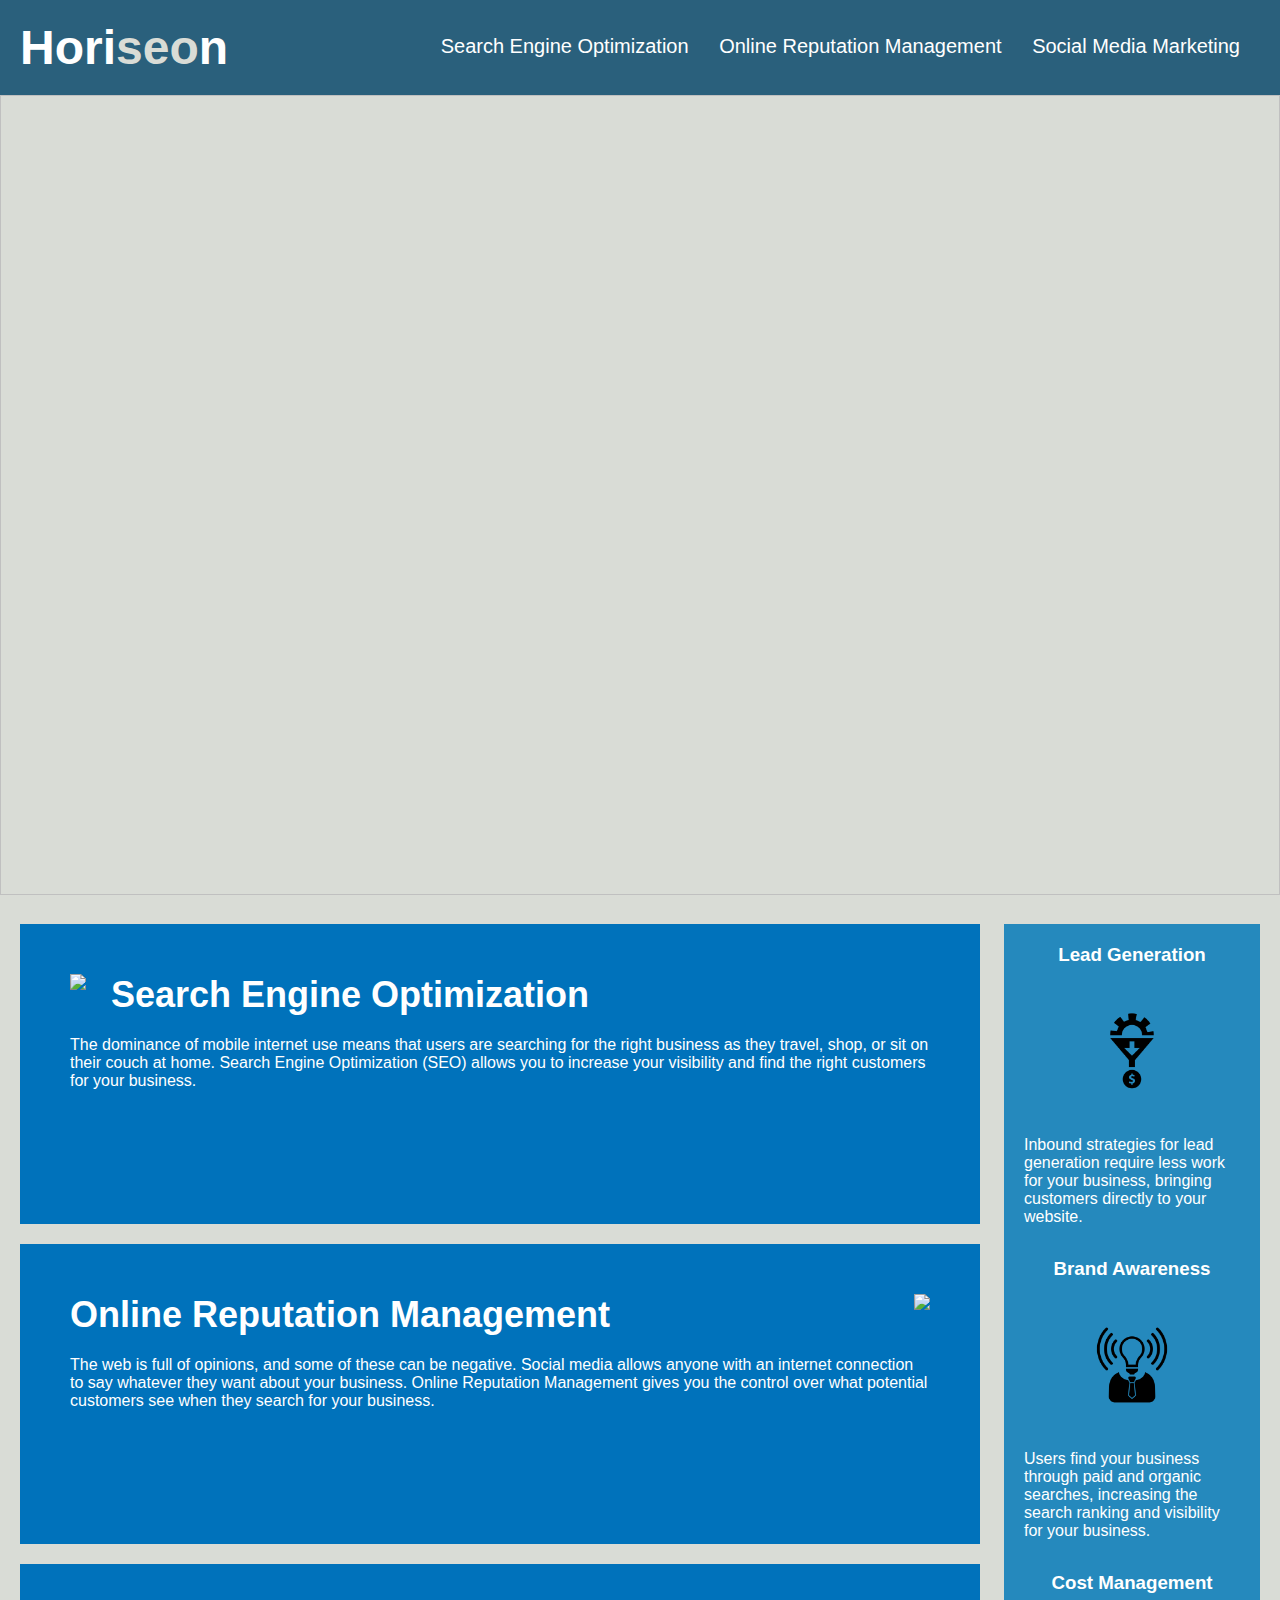
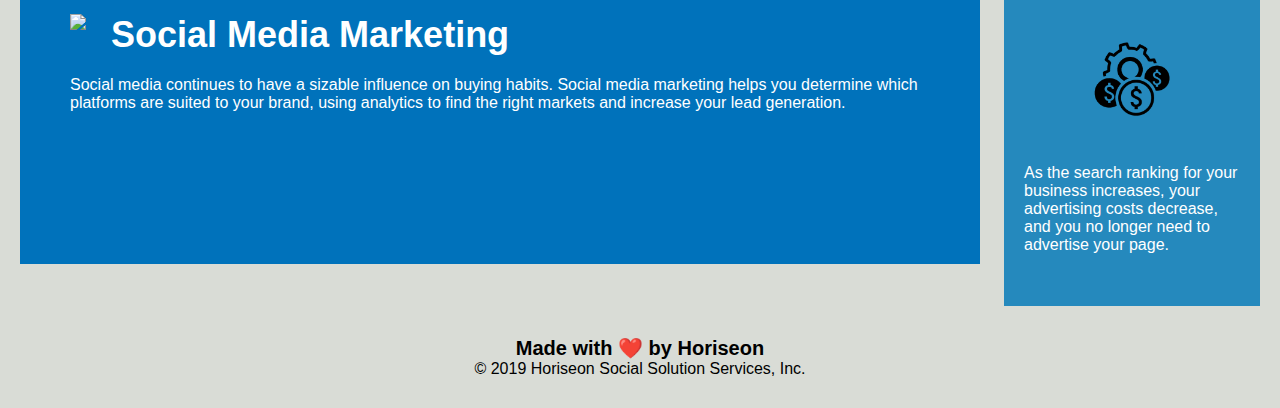
==== Develop/index.html @ 6096475d "First Commit" ====
<!DOCTYPE html>
<html lang="en-us">
  <head>
    <meta charset="UTF-8" />
    <link rel="stylesheet" href="./assets/css/style.css" />
    <title>website</title>
  </head>

  <body>
    <!-- Navigation Bar -->
    <header class="header">
      <h1>Hori<span class="seo">seo</span>n</h1>
      <ul>
        <li>
          <a href="#search-engine-optimization">Search Engine Optimization</a>
        </li>
        <li>
          <a href="#online-reputation-management"
            >Online Reputation Management</a
          >
        </li>
        <li>
          <a href="#social-media-marketing">Social Media Marketing</a>
        </li>
      </ul>
    </header>
    <!-- Background image -->
    <img class="hero" />
    <!-- Formats page (width, display, margin-left) -->
    <section class="content">
      <!-- format for nav_bar_items -->
      <div id="search-engine-optimization" class="nav_bar_items">
        <img
          src="./assets/images/search-engine-optimization.jpg"
          class="float-left"
        />
        <h2>Search Engine Optimization</h2>
        <p>
          The dominance of mobile internet use means that users are searching
          for the right business as they travel, shop, or sit on their couch at
          home. Search Engine Optimization (SEO) allows you to increase your
          visibility and find the right customers for your business.
        </p>
      </div>
      <div id="online-reputation-management" class="nav_bar_items">
        <img
          src="./assets/images/online-reputation-management.jpg"
          class="float-right"
        />
        <h2>Online Reputation Management</h2>
        <p>
          The web is full of opinions, and some of these can be negative. Social
          media allows anyone with an internet connection to say whatever they
          want about your business. Online Reputation Management gives you the
          control over what potential customers see when they search for your
          business.
        </p>
      </div>
      <div id="social-media-marketing" class="nav_bar_items">
        <img
          src="./assets/images/social-media-marketing.jpg"
          class="float-left"
        />
        <h2>Social Media Marketing</h2>
        <p>
          Social media continues to have a sizable influence on buying habits.
          Social media marketing helps you determine which platforms are suited
          to your brand, using analytics to find the right markets and increase
          your lead generation.
        </p>
      </div>
    </section>
    <!-- Formats benefits section -->
    <aside class="benefits">
      <!-- Formats benefits description section-->
      <div class="benefit-description">
        <h3>Lead Generation</h3>
        <img src="./assets/images/lead-generation.png" />
        <p>
          Inbound strategies for lead generation require less work for your
          business, bringing customers directly to your website.
        </p>
      </div>
      <div class="benefit-description">
        <h3>Brand Awareness</h3>
        <img src="./assets/images/brand-awareness.png" />
        <p>
          Users find your business through paid and organic searches, increasing
          the search ranking and visibility for your business.
        </p>
      </div>
      <div class="benefit-description">
        <h3>Cost Management</h3>
        <img src="./assets/images/cost-management.png" />
        <p>
          As the search ranking for your business increases, your advertising
          costs decrease, and you no longer need to advertise your page.
        </p>
      </div>
    </aside>
    <footer class="footer">
      <h2>Made with ❤️️ by Horiseon</h2>
      <p>&copy; 2019 Horiseon Social Solution Services, Inc.</p>
    </footer>
  </body>
</html>
---- Develop/assets/css/style.css ----
* {
  box-sizing: border-box;
  padding: 0;
  margin: 0;
}

body {
  background-color: #d9dcd6;
}

a {
  color: #ffffff;
  text-decoration: none;
}

p {
  font-size: 16px;
}

.header {
  padding: 20px;
  font-family: "Trebuchet MS", "Lucida Sans Unicode", "Lucida Grande",
    "Lucida Sans", Arial, sans-serif;
  background-color: #2a607c;
  color: #ffffff;
}

.header ul {
  padding-top: 15px;
  margin-right: 20px;
  float: right;
  font-family: "Gill Sans", "Gill Sans MT", Calibri, "Trebuchet MS", sans-serif;
  font-size: 20px;
}

.header ul li {
  list-style-type: none;
  display: inline-block;
  margin-left: 25px;
}

.header h1 {
  display: inline-block;
  font-size: 48px;
}

.header h1 .seo {
  color: #d9dcd6;
}

.hero {
  height: 800px;
  width: 100%;
  margin-bottom: 25px;
  background-image: url("../images/digital-marketing-meeting.jpg");
  background-size: cover;
  background-position: center;
}

.float-left {
  float: left;
  margin-right: 25px;
}

.float-right {
  float: right;
  margin-left: 25px;
}

.content {
  width: 75%;
  display: inline-block;
  margin-left: 20px;
}

.benefits {
  margin-right: 20px;
  padding: 20px;
  clear: both;
  float: right;
  width: 20%;
  height: 100%;
  font-family: "Gill Sans", "Gill Sans MT", Calibri, "Trebuchet MS", sans-serif;
  background-color: #2589bd;
}

.benefit-description {
  margin-bottom: 32px;
  color: #ffffff;
}
.benefit-description h3 {
  margin-bottom: 10px;
  text-align: center;
}
.benefit-description img {
  display: block;
  margin: 10px auto;
  max-width: 150px;
}

.nav_bar_items {
  margin-bottom: 20px;
  padding: 50px;
  height: 300px;
  font-family: "Gill Sans", "Gill Sans MT", Calibri, "Trebuchet MS", sans-serif;
  background-color: #0072bb;
  color: #ffffff;
}
.nav_bar_items img {
  max-height: 200px;
}
.nav_bar_items h2 {
  margin-bottom: 20px;
  font-size: 36px;
}

.footer {
  padding: 30px;
  clear: both;
  font-family: "Trebuchet MS", "Lucida Sans Unicode", "Lucida Grande",
    "Lucida Sans", Arial, sans-serif;
  text-align: center;
}

.footer h2 {
  font-size: 20px;
}
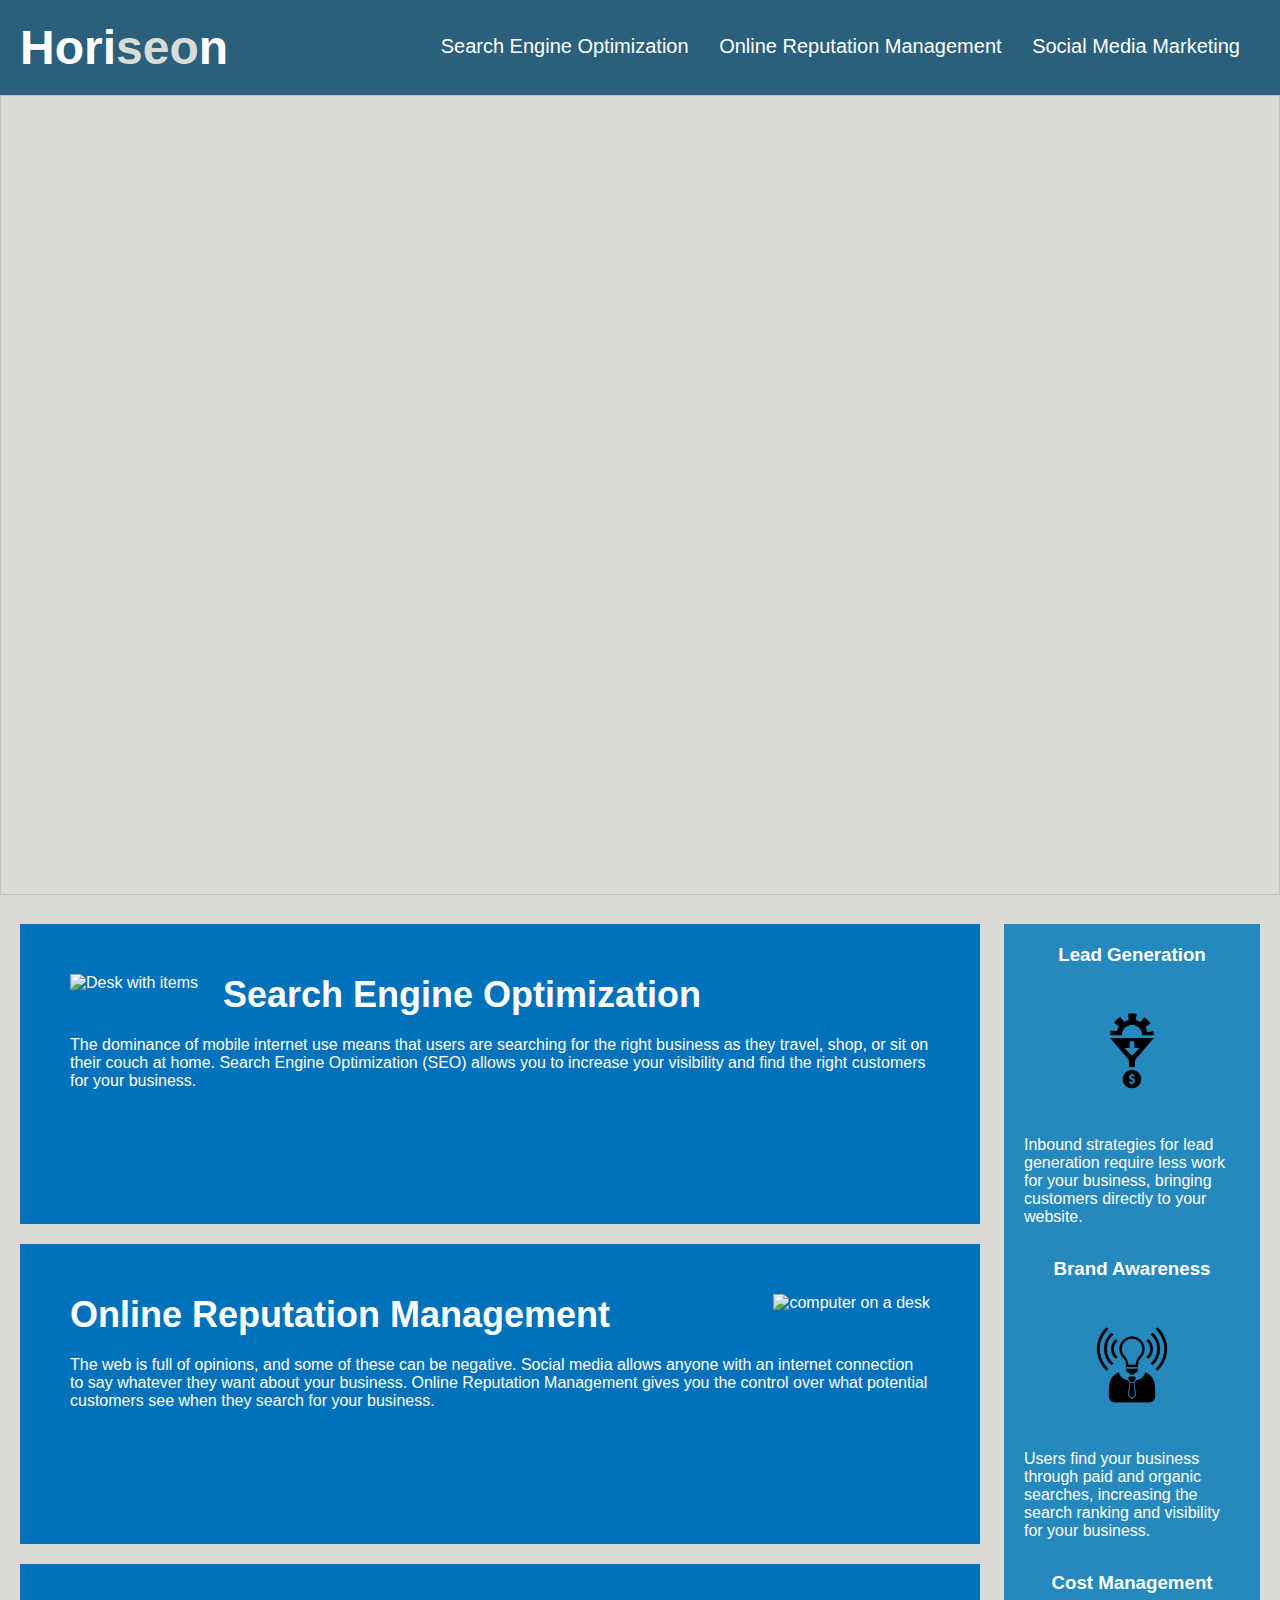
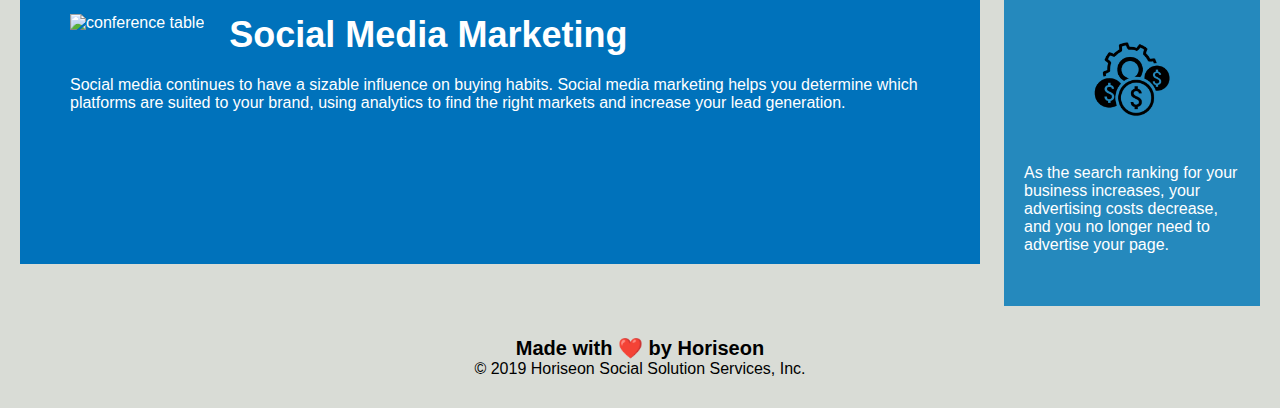
==== commit dd4d9254: "Added comments, added alt attributes to images" ====
--- a/Develop/index.html
+++ b/Develop/index.html
@@ -7,7 +7,7 @@
   </head>
 
   <body>
-    <!-- Navigation Bar -->
+    <!-- navigation bar -->
     <header class="header">
       <h1>Hori<span class="seo">seo</span>n</h1>
       <ul>
@@ -24,15 +24,16 @@
         </li>
       </ul>
     </header>
-    <!-- Background image -->
+    <!-- background image -->
     <img class="hero" />
-    <!-- Formats page (width, display, margin-left) -->
+    <!-- formats page (width, display, margin-left) -->
     <section class="content">
       <!-- format for nav_bar_items -->
       <div id="search-engine-optimization" class="nav_bar_items">
         <img
           src="./assets/images/search-engine-optimization.jpg"
           class="float-left"
+          alt="Desk with items"
         />
         <h2>Search Engine Optimization</h2>
         <p>
@@ -46,6 +47,7 @@
         <img
           src="./assets/images/online-reputation-management.jpg"
           class="float-right"
+          alt="computer on a desk"
         />
         <h2>Online Reputation Management</h2>
         <p>
@@ -60,6 +62,7 @@
         <img
           src="./assets/images/social-media-marketing.jpg"
           class="float-left"
+          alt="conference table"
         />
         <h2>Social Media Marketing</h2>
         <p>
@@ -70,12 +73,15 @@
         </p>
       </div>
     </section>
-    <!-- Formats benefits section -->
+    <!-- formats benefits section -->
     <aside class="benefits">
-      <!-- Formats benefits description section-->
+      <!-- formats benefits description section-->
       <div class="benefit-description">
         <h3>Lead Generation</h3>
-        <img src="./assets/images/lead-generation.png" />
+        <img
+          src="./assets/images/lead-generation.png"
+          alt="gear and funnel icon"
+        />
         <p>
           Inbound strategies for lead generation require less work for your
           business, bringing customers directly to your website.
@@ -83,7 +89,7 @@
       </div>
       <div class="benefit-description">
         <h3>Brand Awareness</h3>
-        <img src="./assets/images/brand-awareness.png" />
+        <img src="./assets/images/brand-awareness.png" alt="lightbulb" />
         <p>
           Users find your business through paid and organic searches, increasing
           the search ranking and visibility for your business.
@@ -91,7 +97,10 @@
       </div>
       <div class="benefit-description">
         <h3>Cost Management</h3>
-        <img src="./assets/images/cost-management.png" />
+        <img
+          src="./assets/images/cost-management.png"
+          alt="gear and coins icon"
+        />
         <p>
           As the search ranking for your business increases, your advertising
           costs decrease, and you no longer need to advertise your page.
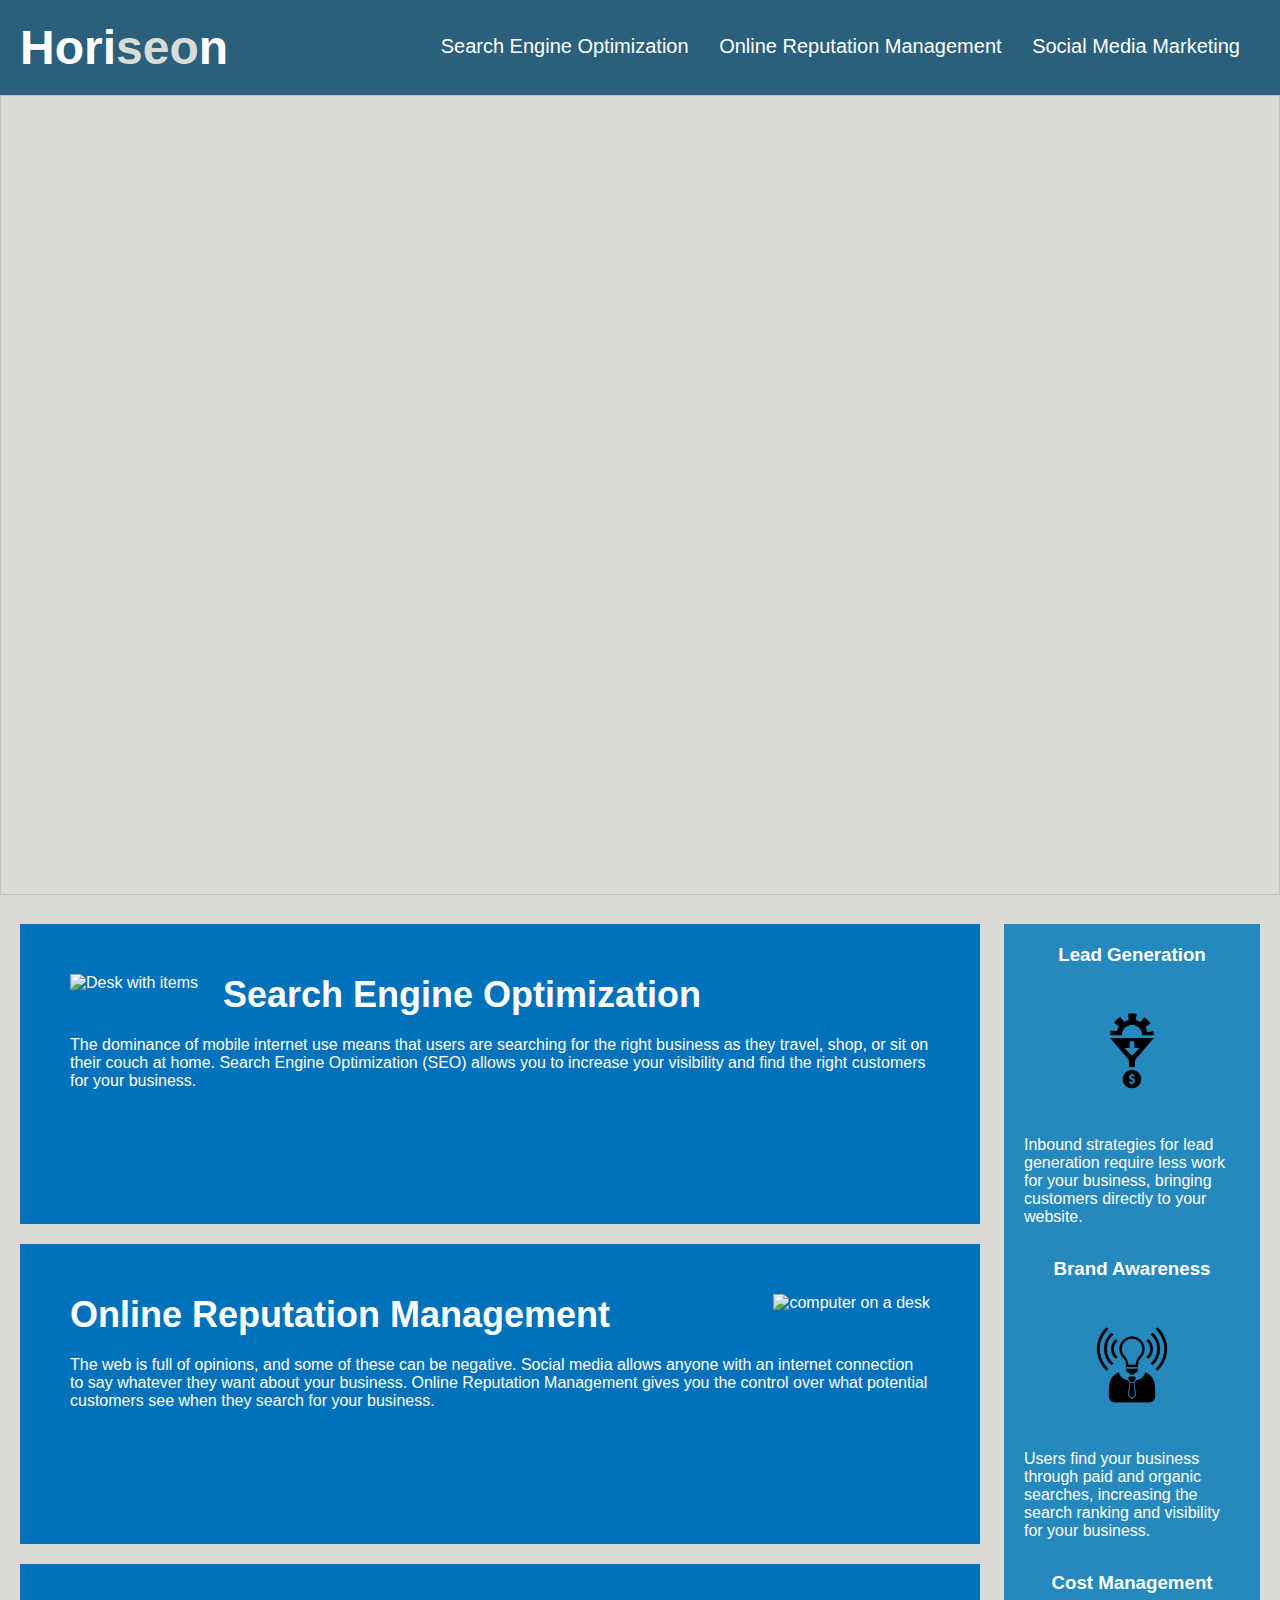
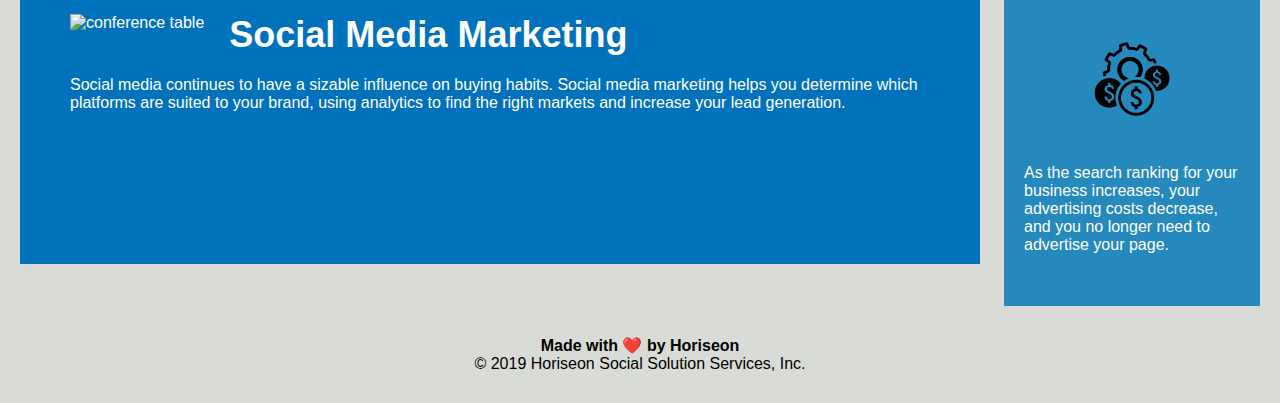
==== commit f1f3f2ec: "Changed title, changed footer header" ====
--- a/Develop/index.html
+++ b/Develop/index.html
@@ -3,7 +3,7 @@
   <head>
     <meta charset="UTF-8" />
     <link rel="stylesheet" href="./assets/css/style.css" />
-    <title>website</title>
+    <title>Horiseon</title>
   </head>
 
   <body>
@@ -108,7 +108,7 @@
       </div>
     </aside>
     <footer class="footer">
-      <h2>Made with ❤️️ by Horiseon</h2>
+      <h4>Made with ❤️️ by Horiseon</h4>
       <p>&copy; 2019 Horiseon Social Solution Services, Inc.</p>
     </footer>
   </body>
